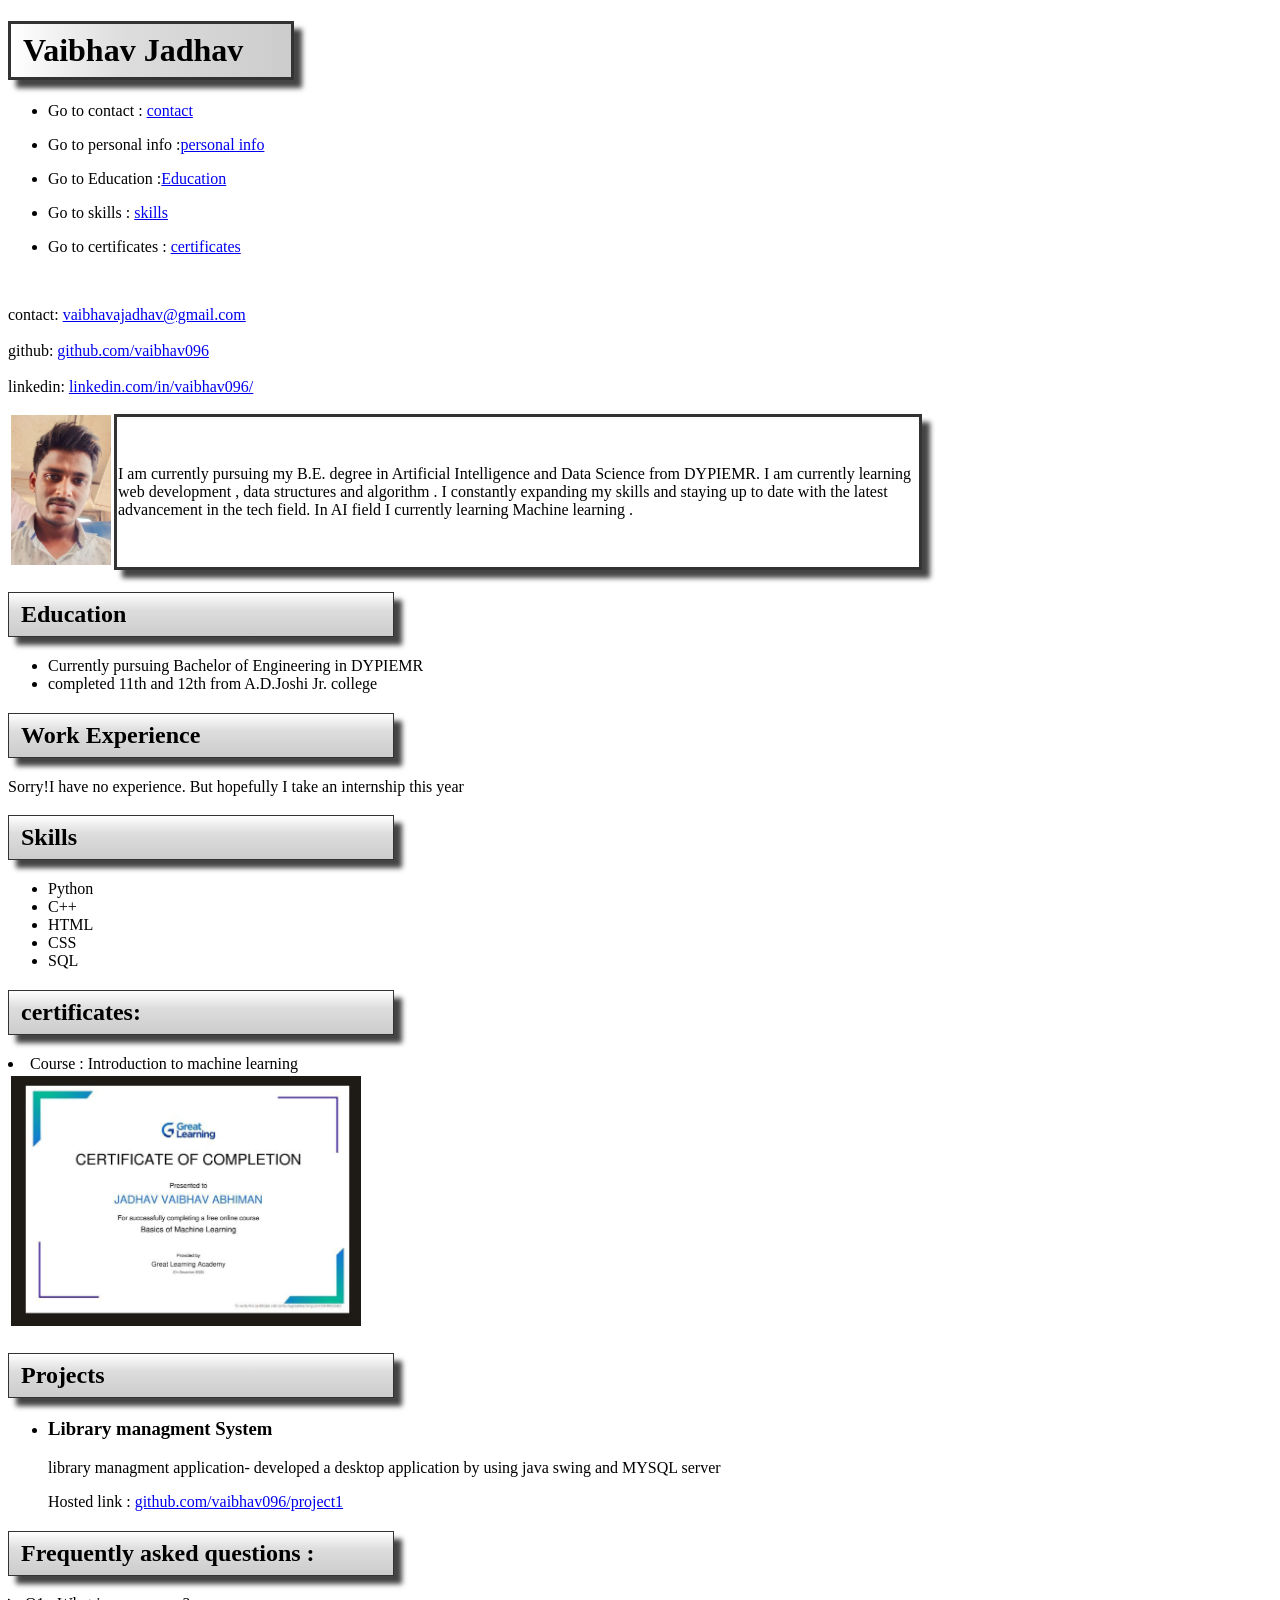
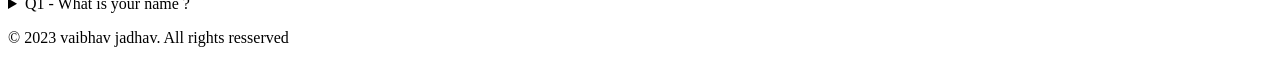
==== index.html @ 824b28e5 "update index.html" ====
<!DOCTYPE html>
<html lang="en">
<head>
    <meta charset="UTF-8">
    <meta name="viewport" content="width=device-width, initial-scale=1.0">
    <title>resume -vaibhav jadhav</title>
    <link rel="shortcut icon" href="./vaibhav.jpg" type="image/x-icon">
    <link rel="stylesheet" href="./style2.css">


</head>
<body >
    <div >

        <div>
            <h1 class="shadow">Vaibhav Jadhav </h1>
            <section>
                <ul>
                    <li><p> Go to contact : <a href="#t1">contact</a></p>  
                    <li><p>Go to personal info :<a href="#t2">personal info</a></p></li>
                    <li><p>Go to Education :<a href="#t3">Education</a></p></li>
                    <li><p>Go to skills : <a href="#t4">skills</a></p></li>
                    <li><p>Go to certificates : <a href="#t5">certificates</a></p></li></li>
                </ul>
                <br/>

            </section>


            <p id="t1">contact: <a href="abc.com">vaibhavajadhav@gmail.com</a><br/><br/>
                github: <a href="https://github.com/vaibhav096">github.com/vaibhav096</a><br/><br/>
                linkedin: <a href="https://www.linkedin.com/in/vaibhav096">linkedin.com/in/vaibhav096/</a>
    
            </p>
        </div>
        <table id="t2">
            <tr>
                <td>
                    <img src="vaibhav.jpg" alt="vaibhav jadhav pic" height="150px" width="100px">
                </td>
                <td class="sh" >
                    I am currently pursuing my B.E. degree in Artificial Intelligence and Data Science from DYPIEMR.
                    I am currently learning web development , data structures and algorithm . 
                    I constantly expanding my skills and staying up to date with the latest advancement in the tech field.
                    In AI field I currently learning Machine learning .
                </td>
            </tr>
        </table>
        <section><h2 class="shadowbox" id="t3">Education</h2>
            <ul>
                <li>Currently pursuing Bachelor of Engineering in DYPIEMR</li>
                <li>completed 11th and 12th from A.D.Joshi Jr. college</li>
            </ul>
        </section>
        
        <div>
        <h2 class="shadowbox">Work Experience</h2>
        <p>Sorry!I have no experience. But hopefully I take an internship this year </p>
        </div>
        
        <section>
            <h2 class="shadowbox" id="t4">Skills</h2>
            <ul>
                <li>Python</li>
                <li>C++</li>
                <li>HTML</li>
                <li>CSS</li>
                <li>SQL</li>
            </ul>
        </section>
        <section>
            <h2 class="shadowbox" id="t5">certificates: </h2>
            <li>Course : Introduction to machine learning</li>
            <table>
                <tr>
                    
                    <td><img src="vaibhavcc.jpg" alt="machine learning certificate" height="250" width="350"></td>
                    
                </tr>
            </table>
        </section>
    
        <section>
           <h2 class="shadowbox">Projects </h2> 
           <ul>
            <li><h3>Library managment System </h3>
                <p>library managment application- developed a desktop application by using java swing and MYSQL server </p>
                <p>Hosted link : <a href="https://github.com/vaibhav096/dsa-lab">github.com/vaibhav096/project1</a></p></li>
    
           </ul>
    
    
        </section>
        <section>
            <h2 class="shadowbox">Frequently asked questions :</h2>
            <details>
                <summary>Q1 - What is your name ?</summary>
                <p>My name is vaibhav</p>
            </details>
        </section>
        <footer>
            <p> &copy; 2023 vaibhav jadhav. All rights resserved</p>
        </footer>

    </div>
    


</body>
</html>
---- style2.css ----
.shadowbox {
    width: 15em;
    border: 1px solid #333;
    box-shadow: 8px 8px 5px #444;
    padding: 8px 12px;
    background-image: linear-gradient(180deg, #fff, #ddd 40%, #ccc);
}
.shadow {
    width: 8em;
    border: 3px solid #333;
    box-shadow: 8px 8px 5px #444;
    padding: 8px 12px;
    background-image: linear-gradient(90deg, #fff, #ddd 40%, #ccc);
}
.sh {
    width: 50em;
    border: 3px solid #333;
    box-shadow: 8px 8px 5px #444;
    padding: px 200px;
    background-image: -moz-linear-gradient(l);
}
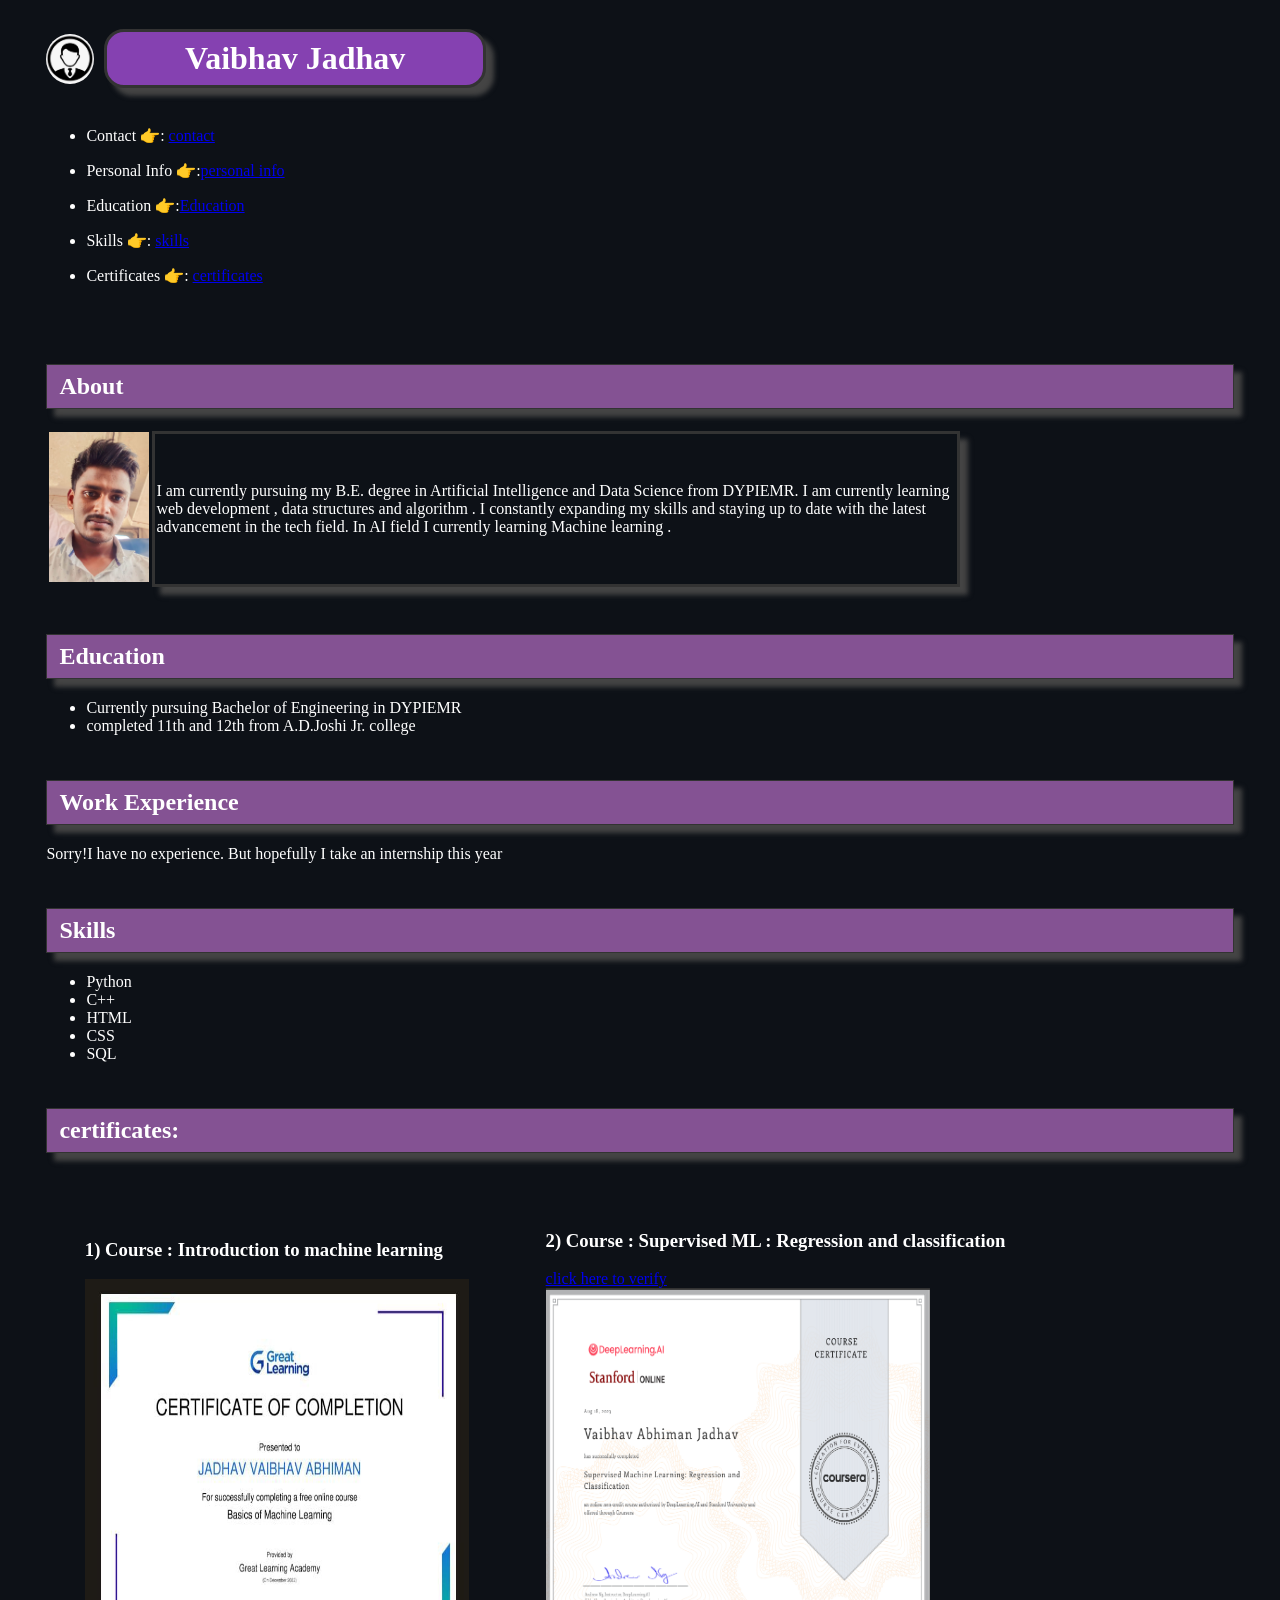
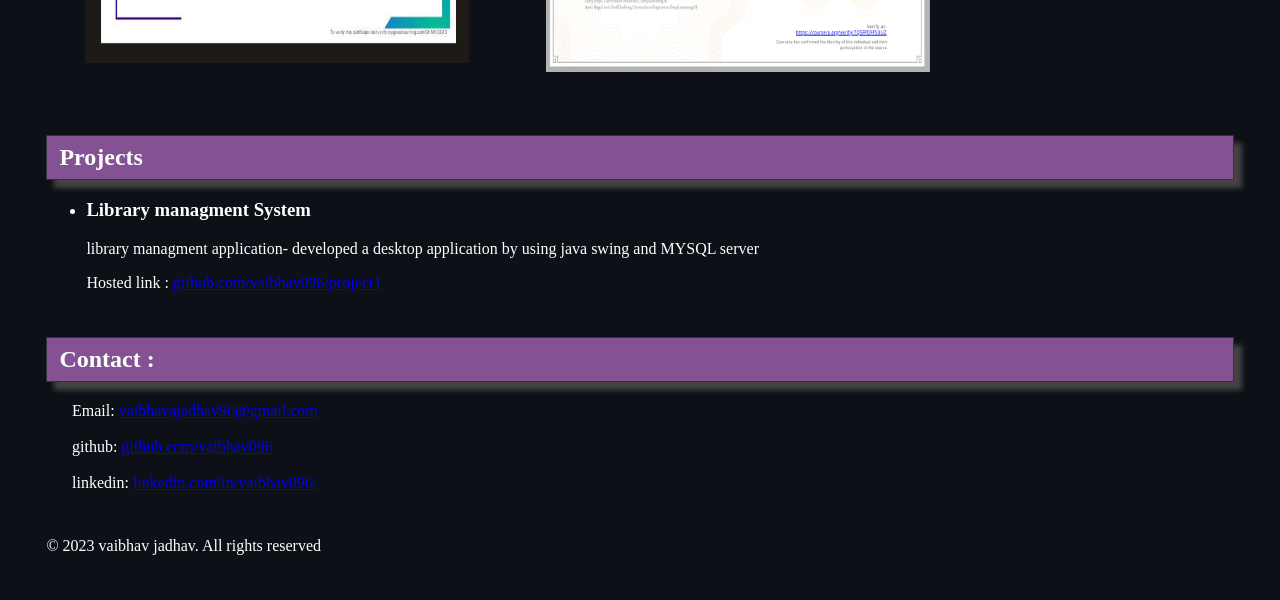
==== commit 12492324: "feature added to webpage" ====
--- a/index.html
+++ b/index.html
@@ -12,54 +12,55 @@
 <body >
     <div >
 
-        <div>
-            <h1 class="shadow">Vaibhav Jadhav </h1>
-            <section>
+        <div class="intro">
+            <div class="profile-name">
+                <img src="logo.jpg" alt="logo">
+                <h1 class="shadow">Vaibhav Jadhav </h1>
+            </div>
+            <section class="sec">
                 <ul>
-                    <li><p> Go to contact : <a href="#t1">contact</a></p>  
-                    <li><p>Go to personal info :<a href="#t2">personal info</a></p></li>
-                    <li><p>Go to Education :<a href="#t3">Education</a></p></li>
-                    <li><p>Go to skills : <a href="#t4">skills</a></p></li>
-                    <li><p>Go to certificates : <a href="#t5">certificates</a></p></li></li>
+                    <li><p> Contact 👉: <a href="#contact">contact</a></p>  
+                    <li><p>Personal Info 👉:<a href="#info">personal info</a></p></li>
+                    <li><p>Education 👉:<a href="#education">Education</a></p></li>
+                    <li><p>Skills 👉: <a href="#skills">skills</a></p></li>
+                    <li><p>Certificates 👉: <a href="#certificates">certificates</a></p></li></li>
                 </ul>
                 <br/>
 
             </section>
-
-
-            <p id="t1">contact: <a href="abc.com">vaibhavajadhav@gmail.com</a><br/><br/>
-                github: <a href="https://github.com/vaibhav096">github.com/vaibhav096</a><br/><br/>
-                linkedin: <a href="https://www.linkedin.com/in/vaibhav096">linkedin.com/in/vaibhav096/</a>
-    
-            </p>
+            
         </div>
-        <table id="t2">
-            <tr>
-                <td>
-                    <img src="vaibhav.jpg" alt="vaibhav jadhav pic" height="150px" width="100px">
-                </td>
-                <td class="sh" >
-                    I am currently pursuing my B.E. degree in Artificial Intelligence and Data Science from DYPIEMR.
-                    I am currently learning web development , data structures and algorithm . 
-                    I constantly expanding my skills and staying up to date with the latest advancement in the tech field.
-                    In AI field I currently learning Machine learning .
-                </td>
-            </tr>
-        </table>
-        <section><h2 class="shadowbox" id="t3">Education</h2>
+        <section class="sec">
+            <h2 id="info" class="shadowbox"> About</h2>
+            <table>
+                <tr>
+                    <td>
+                        <img src="vaibhav.jpg" alt="vaibhav jadhav pic" height="150px" width="100px">
+                    </td>
+                    <td class="sh" >
+                        I am currently pursuing my B.E. degree in Artificial Intelligence and Data Science from DYPIEMR.
+                        I am currently learning web development , data structures and algorithm . 
+                        I constantly expanding my skills and staying up to date with the latest advancement in the tech field.
+                        In AI field I currently learning Machine learning .
+                    </td>
+                </tr>
+            </table>
+        </section>
+        
+        <section class="sec"><h2 class="shadowbox" id="education">Education</h2>
             <ul>
                 <li>Currently pursuing Bachelor of Engineering in DYPIEMR</li>
                 <li>completed 11th and 12th from A.D.Joshi Jr. college</li>
             </ul>
         </section>
         
-        <div>
+        <section class="sec">
         <h2 class="shadowbox">Work Experience</h2>
         <p>Sorry!I have no experience. But hopefully I take an internship this year </p>
-        </div>
+        </section>
         
-        <section>
-            <h2 class="shadowbox" id="t4">Skills</h2>
+        <section class="sec">
+            <h2 class="shadowbox" id="skills">Skills</h2>
             <ul>
                 <li>Python</li>
                 <li>C++</li>
@@ -68,19 +69,24 @@
                 <li>SQL</li>
             </ul>
         </section>
-        <section>
-            <h2 class="shadowbox" id="t5">certificates: </h2>
-            <li>Course : Introduction to machine learning</li>
-            <table>
-                <tr>
-                    
-                    <td><img src="vaibhavcc.jpg" alt="machine learning certificate" height="250" width="350"></td>
-                    
-                </tr>
-            </table>
-        </section>
+        <section class="sec">
+            <h2 class="shadowbox" id="certificates">certificates: </h2>
+
+            <div class="certificate">
+                <div class="item">
+                    <h3>1) Course : Introduction to machine learning</h3>
+                    <img src="vaibhavcc.jpg" alt="machine learning certificate"><br>
+                </div>
+                <div class="item">
+                    <h3>2) Course : Supervised ML : Regression and classification</h3>
+                    <a href="https://www.coursera.org/account/accomplishments/certificate/7Q5FPDFPSUUZ">click here to verify </a>
+                    <br><img src="supML.png" alt="ML certificate" height="350" width="450">
+                </div>
+            </div>
+            
+            
     
-        <section>
+        <section class="sec">
            <h2 class="shadowbox">Projects </h2> 
            <ul>
             <li><h3>Library managment System </h3>
@@ -91,15 +97,17 @@
     
     
         </section>
-        <section>
-            <h2 class="shadowbox">Frequently asked questions :</h2>
-            <details>
-                <summary>Q1 - What is your name ?</summary>
-                <p>My name is vaibhav</p>
-            </details>
+        <section class="sec">
+            <h2 class="shadowbox" id="contact">Contact :</h2>
+            <p class="social">Email: <a href="mailto: vaibhavajadhav96@gmail.com">vaibhavajadhav96@gmail.com</a><br/><br/>
+                github: <a href="https://github.com/vaibhav096">github.com/vaibhav096</a><br/><br/>
+                linkedin: <a href="https://www.linkedin.com/in/vaibhav096">linkedin.com/in/vaibhav096/</a>
+    
+            </p>
+            
         </section>
         <footer>
-            <p> &copy; 2023 vaibhav jadhav. All rights resserved</p>
+            <p> &copy; 2023 vaibhav jadhav. All rights reserved</p>
         </footer>
 
     </div>
--- a/style2.css
+++ b/style2.css
@@ -1,18 +1,48 @@
+body{
+    padding:0 3vw 0 3vw;
+    background-color: #0D1117;
+    color:white;
+}
+.social{
+    margin-left: 2vw;
+}
 
+.sec{
+    margin-bottom: 5vh;
+
+}
   
 .shadowbox {
-    width: 15em;
     border: 1px solid #333;
     box-shadow: 8px 8px 5px #444;
     padding: 8px 12px;
-    background-image: linear-gradient(180deg, #fff, #ddd 40%, #ccc);
+    background: #845293;
 }
 .shadow {
-    width: 8em;
+    width: 11em;
     border: 3px solid #333;
+    border-radius: 20px;
     box-shadow: 8px 8px 5px #444;
     padding: 8px 12px;
-    background-image: linear-gradient(90deg, #fff, #ddd 40%, #ccc);
+    text-align: center;
+    background: #8541b1;
+}
+.intro img{
+    height: 50px;
+    border-radius: 50%;
+    margin-right: 10px;
+}
+.profile-name , .certificate{
+    display: flex;
+    align-items: center;
+}
+.certificate .item{
+    margin:3vw;
+}
+.certificate .item img{
+    height: 30vw;
+    width: 30vw;
+
 }
 .sh {
     width: 50em;
